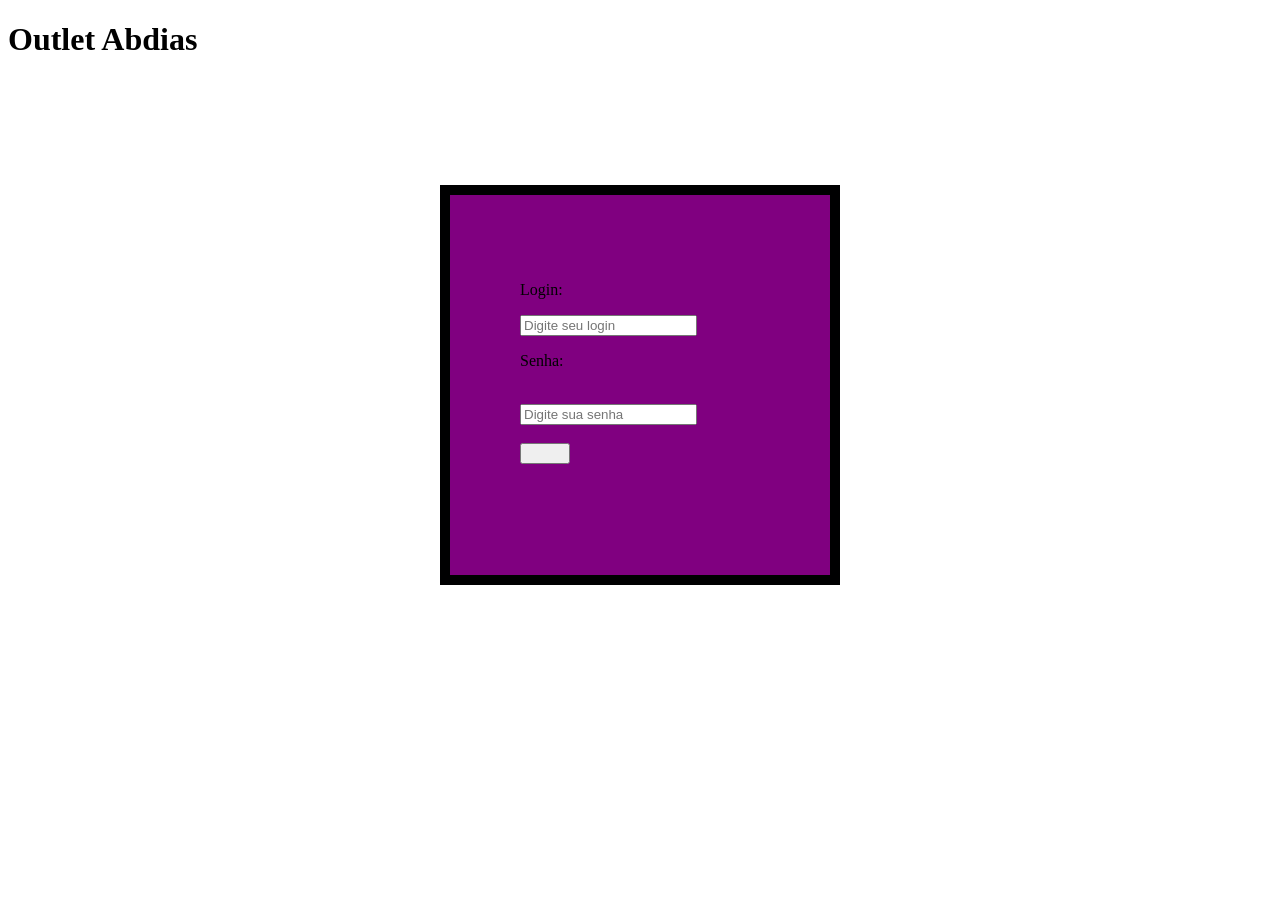
==== index.html @ 7f1bf4e2 "Create index.html" ====
<!DOCTYPE html>
<html lang="pt-BR">

<head>
    <title>Outlet Abdias</title>
    <meta charset="UTF-8">
    <link rel="stylesheet" href="css/style.css">
    <script src="js/script.js"></script>
</head>

<body>
    <h1>Outlet Abdias</h1>
    <div class="box">
    <form>
        <p>Login:</p>
        <input type="text" class="login" id="login" placeholder="Digite seu login">
        <br/>
        <p>Senha:</p>
        <br/>
        <input type="password" class="senha" id="senha" placeholder="Digite sua senha">
        <br/> <br/>
        <input class="entrar" type="button" onclick="validarLogin()" Entrar>
    </form>
    </div>
</body>
</html>
---- css/style.css ----
* {
    box-sizing: border-box;
}

.box{
    width: 400px;
    height: 400px;
    background-color: purple;
    border: solid 10px rgba(0,0,0.9);
    margin: 10% auto;
    padding: 70px;
}

.entrar{

    width:50px;
    



}
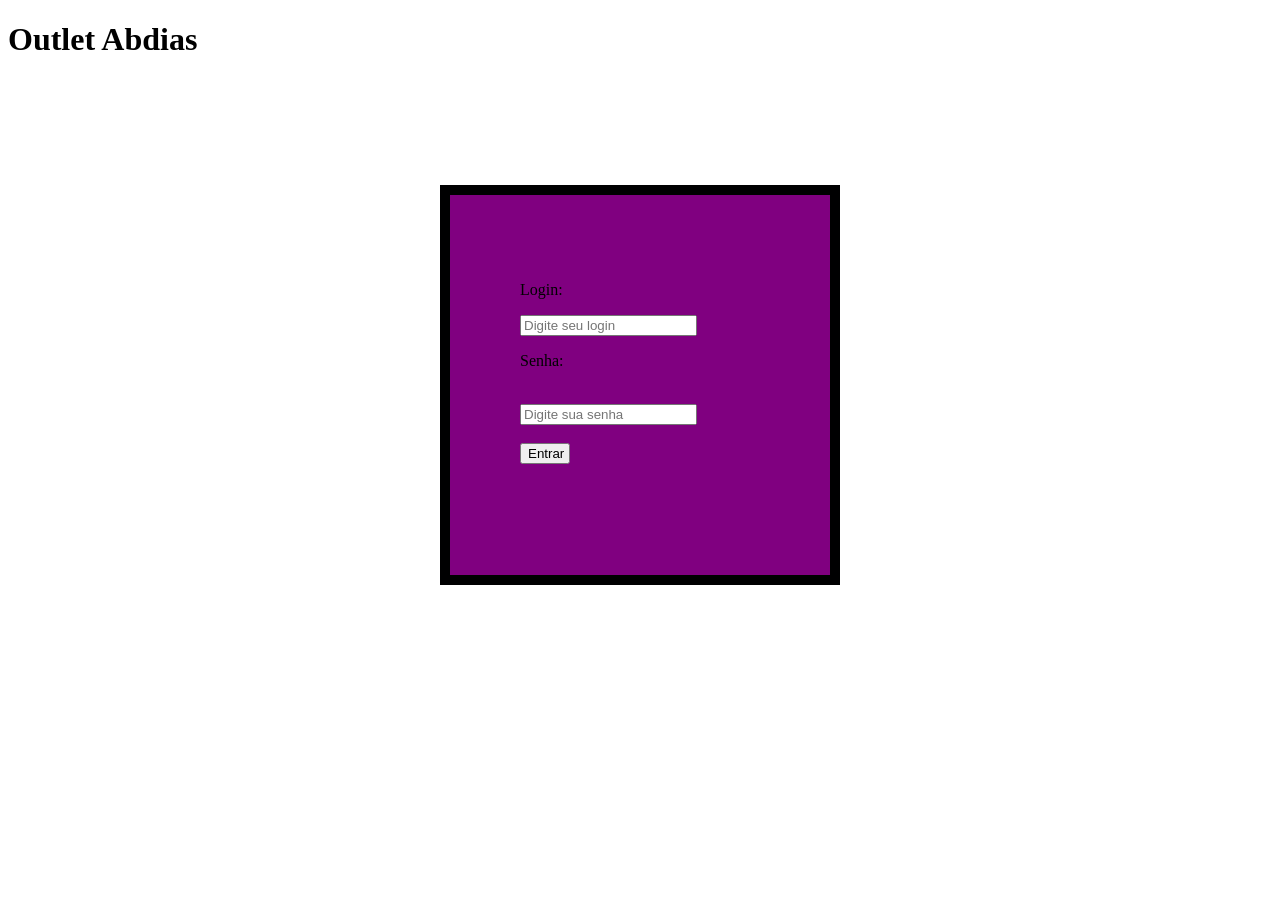
==== commit a0ccb043: "Update index.html" ====
--- a/index.html
+++ b/index.html
@@ -19,7 +19,7 @@
         <br/>
         <input type="password" class="senha" id="senha" placeholder="Digite sua senha">
         <br/> <br/>
-        <input class="entrar" type="button" onclick="validarLogin()" Entrar>
+        <button class="entrar" type="button" onclick="validarLogin()">Entrar</button>
     </form>
     </div>
 </body>
--- a/css/style.css
+++ b/css/style.css
@@ -19,3 +19,14 @@
 
 
 }
+
+.produtos img {
+    width: 100px;
+    height: 200px;
+    border-radius: 10px;
+    transition: transform 0.3s;
+}
+
+.produtos img:hover {
+    transform: scale(1.2);
+}
